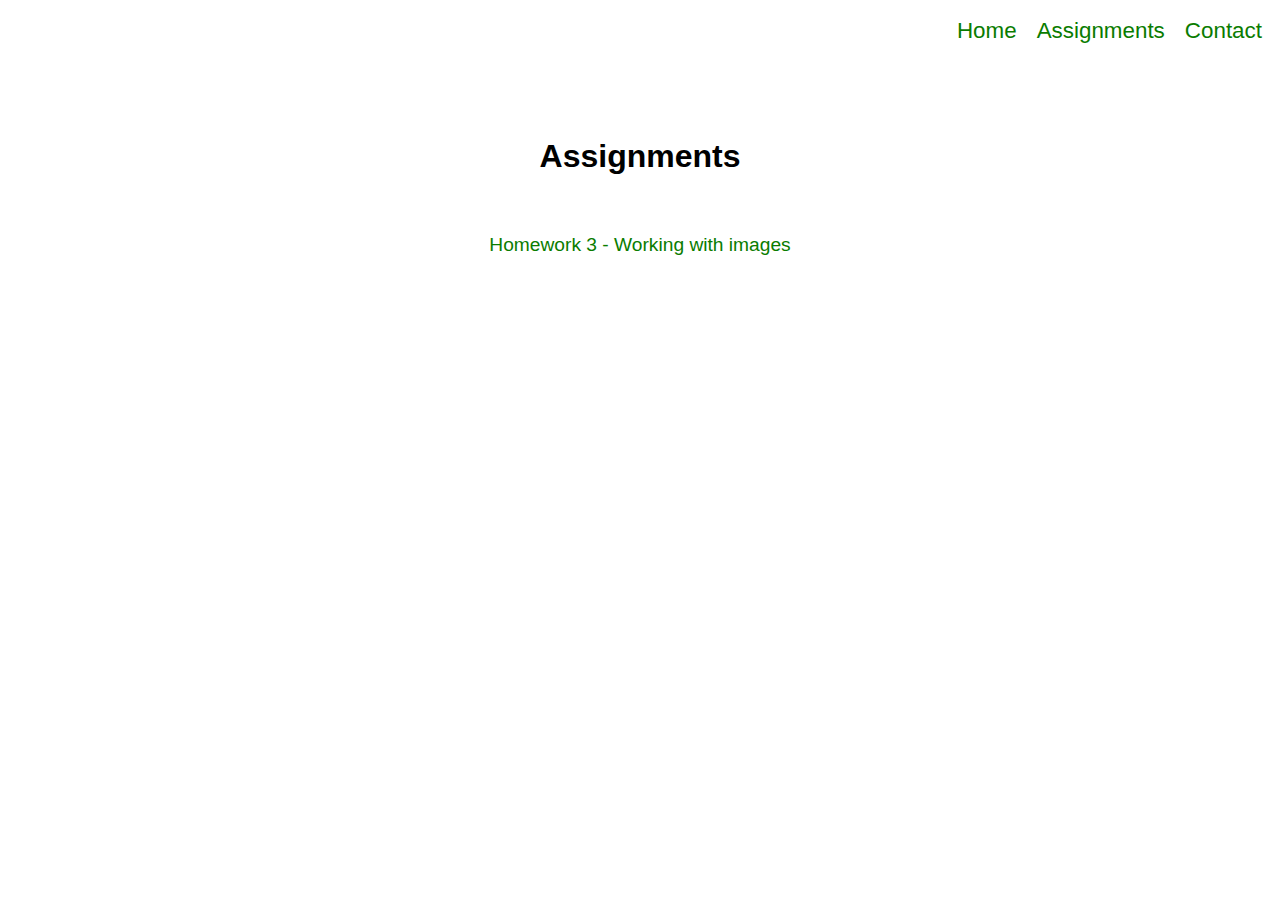
==== assignments.html @ 5842db20 "minify all pages" ====
<!doctypehtml><html lang=en><script async src="https://www.googletagmanager.com/gtag/js?id=G-250KKJ57ZM"></script><script>function gtag(){dataLayer.push(arguments)}window.dataLayer=window.dataLayer||[],gtag("js",new Date),gtag("config","G-250KKJ57ZM")</script><title>Assignments</title><meta charset=utf-8><meta content="width=device-width,initial-scale=1"name=viewport><link href=index.css rel=stylesheet><div class=container><ul class=nav-bar><li><a href=index.html>Home</a><li><a href=assignments.html>Assignments</a><li><a href=contact.html>Contact</a></ul><br><h1>Assignments</h1><br><p class=div-body><a href=hw3.html>Homework 3 - Working with images</a></div>
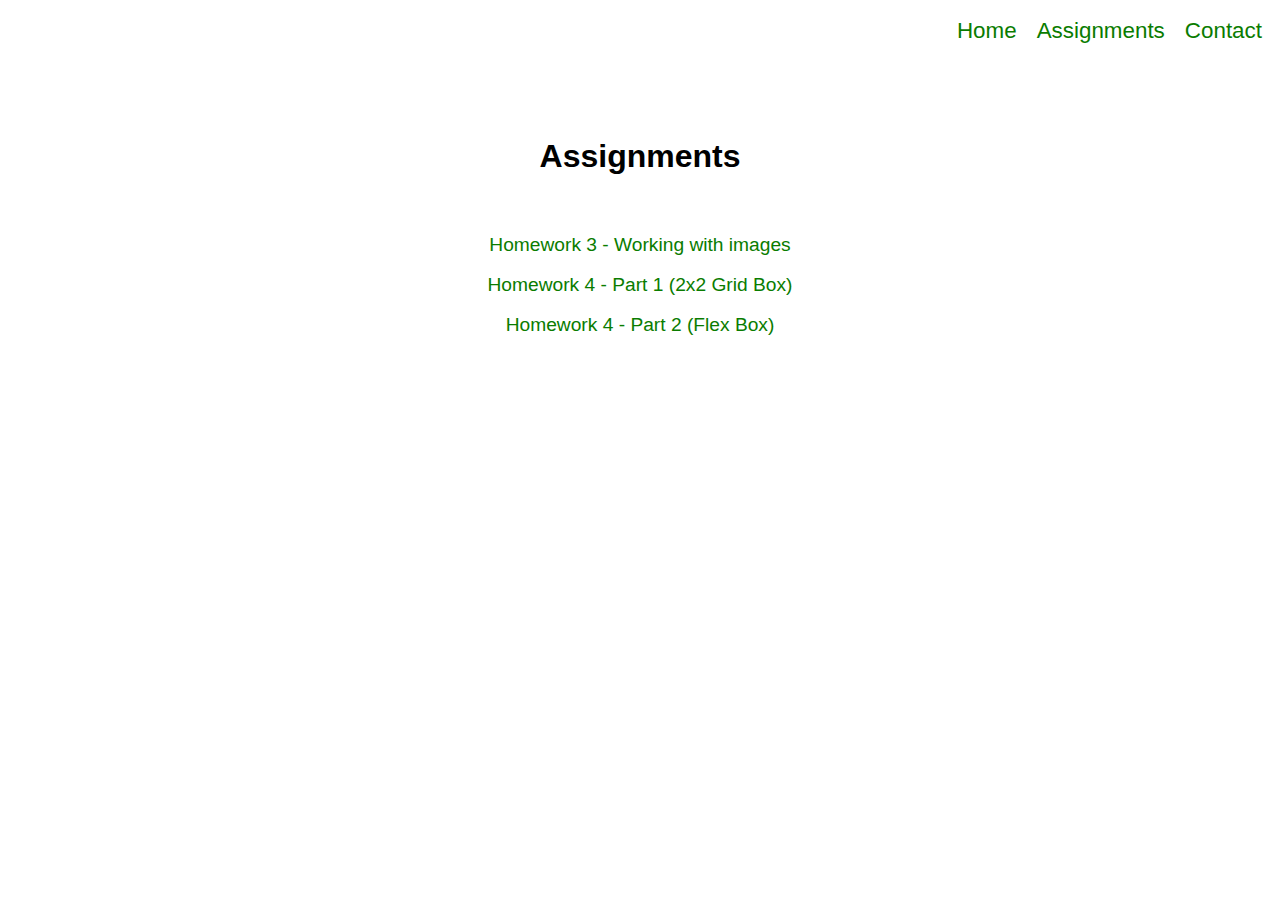
==== commit aaa06541: "added hw4 part 1 and 2" ====
--- a/assignments.html
+++ b/assignments.html
@@ -1 +1,38 @@
-<!doctypehtml><html lang=en><script async src="https://www.googletagmanager.com/gtag/js?id=G-250KKJ57ZM"></script><script>function gtag(){dataLayer.push(arguments)}window.dataLayer=window.dataLayer||[],gtag("js",new Date),gtag("config","G-250KKJ57ZM")</script><title>Assignments</title><meta charset=utf-8><meta content="width=device-width,initial-scale=1"name=viewport><link href=index.css rel=stylesheet><div class=container><ul class=nav-bar><li><a href=index.html>Home</a><li><a href=assignments.html>Assignments</a><li><a href=contact.html>Contact</a></ul><br><h1>Assignments</h1><br><p class=div-body><a href=hw3.html>Homework 3 - Working with images</a></div>
+<!DOCTYPE html>
+<html lang="en">
+<head>
+  <!-- Google tag (gtag.js) -->
+  <script async src="https://www.googletagmanager.com/gtag/js?id=G-250KKJ57ZM"></script>
+  <script>
+    window.dataLayer = window.dataLayer || [];
+    function gtag(){dataLayer.push(arguments);}
+    gtag('js', new Date());
+
+    gtag('config', 'G-250KKJ57ZM');
+  </script>
+
+  <title>Assignments</title>
+  <meta charset="utf-8">
+  <meta name="viewport" content="width=device-width, initial-scale=1">
+  <link rel="stylesheet" href="index.css">
+</head>
+
+<body>
+  <div class="container">
+    <ul class="nav-bar">
+      <li><a href="index.html">Home</a></li>
+      <li><a href="assignments.html">Assignments</a></li>
+      <li><a href="contact.html">Contact</a></li>
+    </ul><br>
+
+    <h1>Assignments</h1><br>
+
+    <div class="div-body-assignments">
+      <a href="hw3.html">Homework 3 - Working with images</a> <br/>
+      <a href="hw4part1.html">Homework 4 - Part 1 (2x2 Grid Box)</a> <br/>
+      <a href="hw4part2.html">Homework 4 - Part 2 (Flex Box)</a> <br/>
+    </div>
+
+  </div>
+</body>
+</html>
--- a/index.css
+++ b/index.css
@@ -0,0 +1,88 @@
+* {
+    font-family: Arial, Helvetica, sans-serif;
+}
+
+ul { list-style-type: none; }
+
+li { display: inline; margin: 10px; }
+
+.nav-bar {
+    display: flex;
+    justify-content: right;
+    font-size: 1.4rem;
+
+    /* width: 450px;
+    height: 50px;
+
+    border: solid;
+    border-color: black;
+    border-radius: 1.2rem;
+    border-width: 2px; */
+
+    margin: auto;
+    margin-bottom: 2em;
+
+}
+
+a { text-decoration: none; }
+a:link { color: rgb(10, 124, 0); background-color: transparent; text-decoration: none; }
+a:visited { color: rgb(0, 0, 0); background-color: transparent; text-decoration: none; }
+a:hover { color: rgb(126, 0, 0); background-color: transparent; text-decoration: none; }
+a:active { color: rgb(126, 0, 0); background-color: transparent; text-decoration: none;}
+
+.center { display: block; margin-left: auto; margin-right: auto; }
+
+figcaption { text-align: center; font: italic; }
+
+h1, h2, h3, h4, h5 { text-align: center; }
+
+p { font-size: 1.2em; }
+
+.container {
+/* border: 1px solid black; */
+    grid-template-columns: 40px 50px auto 50px 40px;
+    grid-template-rows: 25% 100px auto;
+
+}
+
+.div-body { text-align: center; }
+
+.div-body-assignments { 
+/* border: 1px solid black; */
+
+    font-size: 1.2em;
+    text-align: justify;
+    text-align-last: center;
+
+    padding-top: 10px;
+    line-height: 40px;
+}
+
+input[type=text], select, textarea {
+    width: 100%;
+    padding: 12px;
+    border: 1px solid #ccc;
+    border-radius: 4px;
+    box-sizing: border-box;
+    margin-top: 6px;
+    margin-bottom: 16px;
+  }
+  
+  input[type=submit] {
+    background-color: #0045ac;
+    color: white;
+    padding: 12px 20px;
+    border: none;
+    border-radius: 4px;
+    cursor: pointer;
+  }
+  
+  input[type=submit]:hover {
+    background-color: #004ad3;
+  }
+  
+.contactform-container {
+    border-radius: 5px;
+    background-color: #f2f2f2;
+    padding: 20px;
+}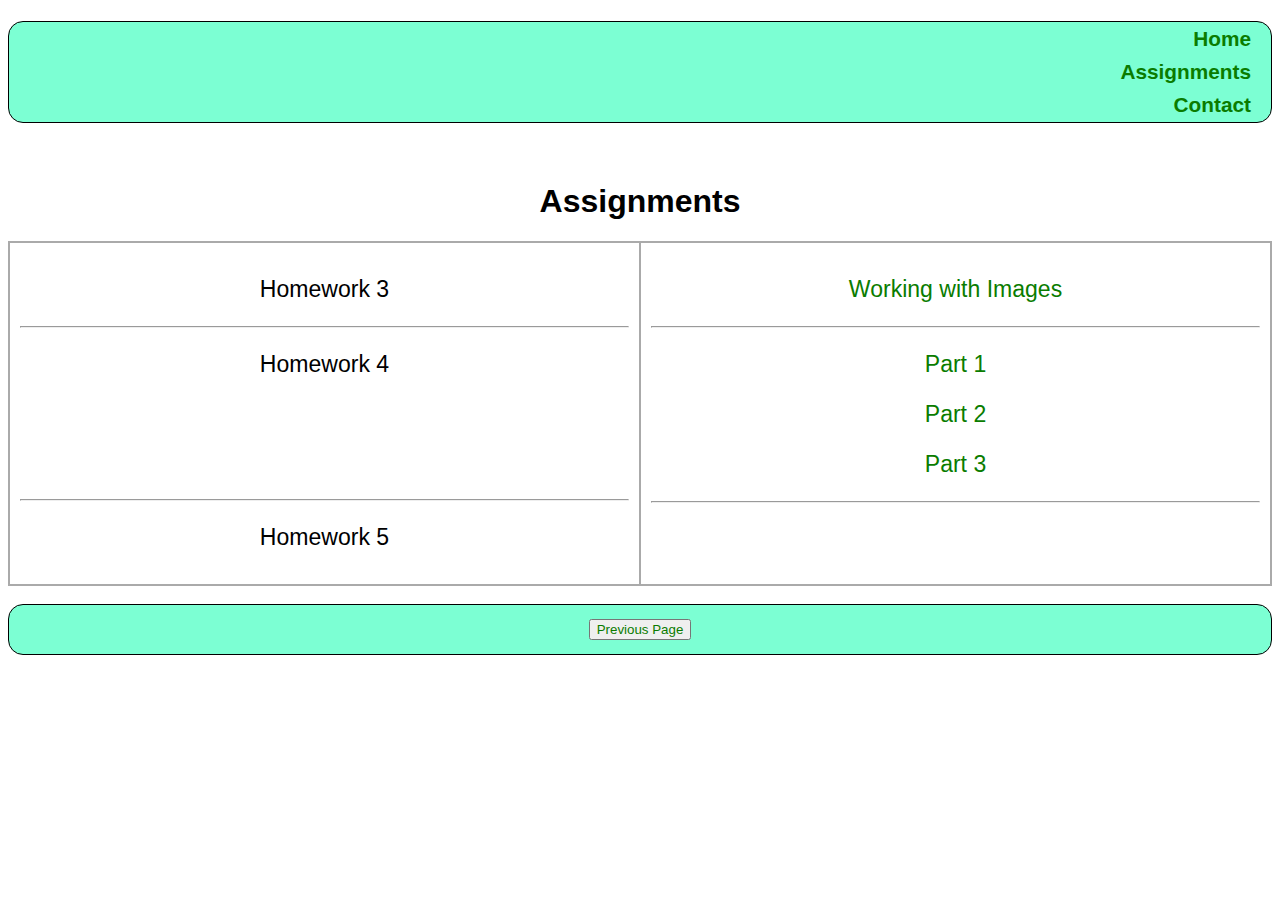
==== commit a08e079e: "Updated CSS on all pages" ====
--- a/assignments.html
+++ b/assignments.html
@@ -25,14 +25,41 @@
       <li><a href="contact.html">Contact</a></li>
     </ul><br>
 
-    <h1>Assignments</h1><br>
+    <h1 style="text-align: center;">Assignments</h1>
 
-    <div class="div-body-assignments">
-      <a href="hw3.html">Homework 3 - Working with images</a> <br/>
-      <a href="hw4part1.html">Homework 4 - Part 1 (2x2 Grid Box)</a> <br/>
-      <a href="hw4part2.html">Homework 4 - Part 2 (Flex Box)</a> <br/>
+    <div class="assignments-row">
+      <div class="assignments-column">
+        <p>Homework 3</p><hr>
+        <p>Homework 4</p><br><br><br><br><hr>
+        <p>Homework 5</p>
+      </div>
+      <div class="assignments-column">
+        <a href="hw3.html"><p>Working with Images</p></a><hr>
+        <a href="hw4part1.html"><p>Part 1</p></a>
+        <a href="hw4part2.html"><p>Part 2</p></a>
+        <a href="hw4part3.html"><p>Part 3</p></a><hr>
+      </div>
+    </div><br>
+
+    <!-- <div class="div-assignments">
+      <ul>
+        <li><a href="hw3.html">Homework 3 - Working with Images</a></li>
+        <li><a href="hw4part1.html">Homework 4 - Part 1</a></li>
+        <li><a href="hw4part2.html">Homework 4 - Part 2</a></li>
+        <li><a href="hw4part3.html">Homework 4 - Part 3</a></li>
+        <li><a href="hw5.html">Homework 5 - Semantics</a></li>
+      </ul>
     </div>
+  </div> -->
 
-  </div>
+  <footer>
+    <div class="btn-container">
+      <div class="return-btn">
+        <button><a href="/index.html">Previous Page</a></button>
+      </div>
+    </div>
+  </footer>
+
+  <!-- <button class="return-btn"><a href="/index.html">Go Back</a></button> -->
 </body>
 </html>
--- a/index.css
+++ b/index.css
@@ -1,27 +1,42 @@
-* {
-    font-family: Arial, Helvetica, sans-serif;
+* { 
+  /* background-color:#cacac9; */
+  font-family: Arial, Helvetica, sans-serif; 
+
+  box-sizing: border-box;
 }
 
-ul { list-style-type: none; }
+.nav-bar {
+  border: 1px solid black;
+  background-color:#7cffd3;
+  
+  list-style-type: none;
+  border-radius: 15px;
+  font-size: 1.3em;
+  font-weight: bold;
+  line-height: 1.6; 
+  text-align: right;
+  padding-right: 20px;
+}
 
-li { display: inline; margin: 10px; }
+footer {
+  border: 1px solid black;
+  background-color:#7cffd3;
+  border-radius: 15px;
+}
 
-.nav-bar {
-    display: flex;
-    justify-content: right;
-    font-size: 1.4rem;
+.assignments-row {
+  border: 1px solid rgb(170, 170, 170);
 
-    /* width: 450px;
-    height: 50px;
+  display: flex;
+  text-align: center;
+  font-size: 1.2em;
+}
 
-    border: solid;
-    border-color: black;
-    border-radius: 1.2rem;
-    border-width: 2px; */
-
-    margin: auto;
-    margin-bottom: 2em;
-
+.assignments-column {
+  border: 1px solid rgb(170, 170, 170);
+  
+  flex: 50%;
+  padding: 10px;
 }
 
 a { text-decoration: none; }
@@ -39,24 +54,25 @@
 p { font-size: 1.2em; }
 
 .container {
-/* border: 1px solid black; */
-    grid-template-columns: 40px 50px auto 50px 40px;
-    grid-template-rows: 25% 100px auto;
+  /* border: 1px solid black; */
 
+  grid-template-columns: 40px 50px auto 50px 40px;
+  grid-template-rows: 25% 100px auto;
 }
 
 .div-body { text-align: center; }
 
-.div-body-assignments { 
-/* border: 1px solid black; */
+.div-assignments { 
+  /* border: 1px solid black; */
 
-    font-size: 1.2em;
-    text-align: justify;
-    text-align-last: center;
+  font-size: 1.2em;
+  text-align: center;
+  padding-top: 10px;
+  line-height: 40px;
+}
 
-    padding-top: 10px;
-    line-height: 40px;
-}
+.div-assignments ul { list-style-type: none; }
+.div-assignments ul li { margin: 10px; }
 
 input[type=text], select, textarea {
     width: 100%;
@@ -85,4 +101,23 @@
     border-radius: 5px;
     background-color: #f2f2f2;
     padding: 20px;
+}
+
+.btn-container {
+  /* border: 1px solid black; */
+
+  position: relative;
+}
+
+.return-btn {
+  display: block;
+  width: 20%;
+  border-radius: 50px;
+  padding: 14px 28px;
+  margin-left: 40%;
+
+  font-size: 16px;
+  cursor: pointer;
+  text-align: center;
+
 }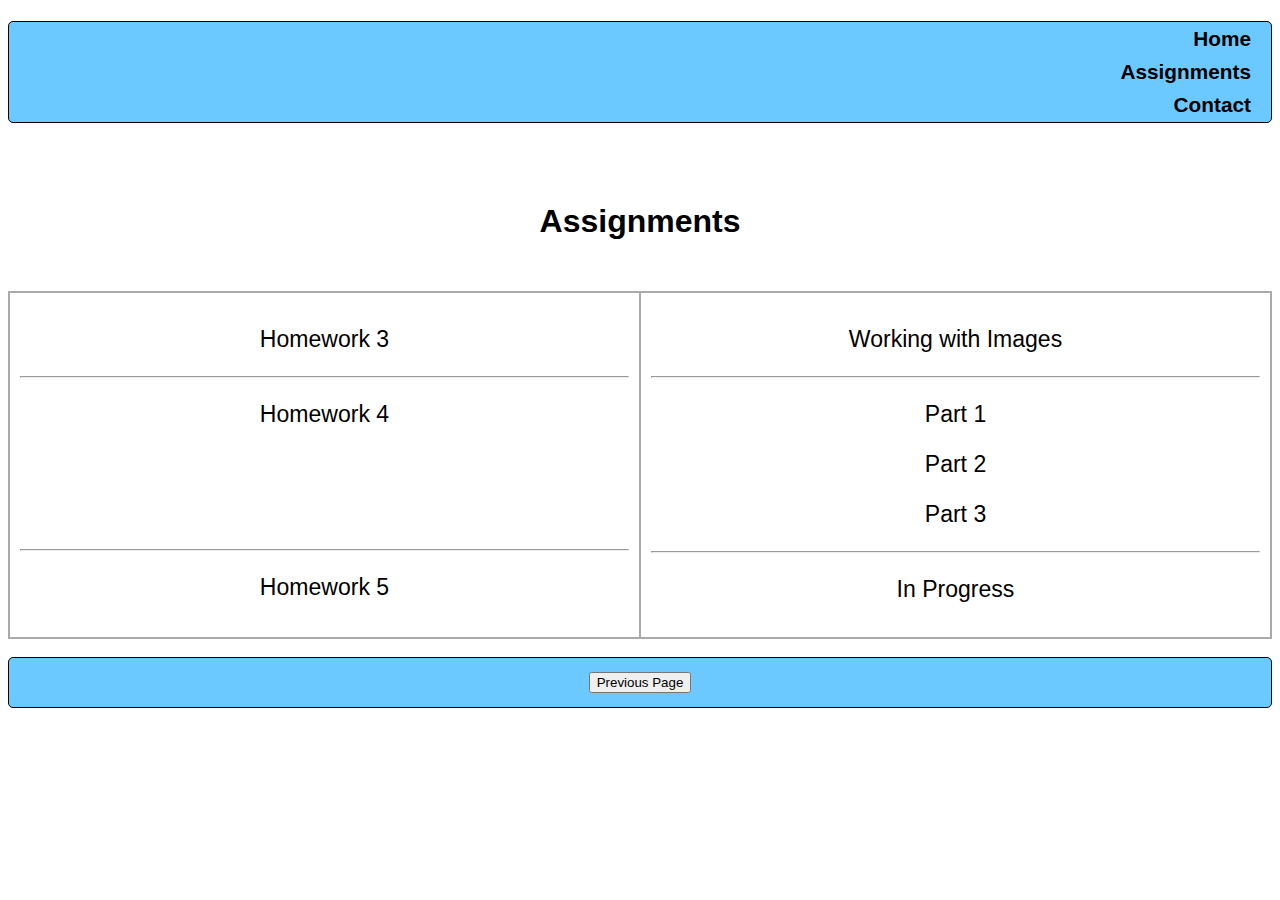
==== commit c37cf53c: "Fixed CSS coloring and positioning of columns" ====
--- a/assignments.html
+++ b/assignments.html
@@ -25,7 +25,7 @@
       <li><a href="contact.html">Contact</a></li>
     </ul><br>
 
-    <h1 style="text-align: center;">Assignments</h1>
+    <h1 style="text-align: center; padding-top: 20px; padding-bottom: 30px;">Assignments</h1>
 
     <div class="assignments-row">
       <div class="assignments-column">
@@ -38,6 +38,7 @@
         <a href="hw4part1.html"><p>Part 1</p></a>
         <a href="hw4part2.html"><p>Part 2</p></a>
         <a href="hw4part3.html"><p>Part 3</p></a><hr>
+        <a href="hw5.html"><p>In Progress</p></a>
       </div>
     </div><br>
 
@@ -55,7 +56,7 @@
   <footer>
     <div class="btn-container">
       <div class="return-btn">
-        <button><a href="/index.html">Previous Page</a></button>
+        <a href="/index.html"><button>Previous Page</button></a>
       </div>
     </div>
   </footer>
--- a/index.css
+++ b/index.css
@@ -7,10 +7,10 @@
 
 .nav-bar {
   border: 1px solid black;
-  background-color:#7cffd3;
+  background-color:#6bc9ff;
   
   list-style-type: none;
-  border-radius: 15px;
+  border-radius: 5px;
   font-size: 1.3em;
   font-weight: bold;
   line-height: 1.6; 
@@ -20,8 +20,8 @@
 
 footer {
   border: 1px solid black;
-  background-color:#7cffd3;
-  border-radius: 15px;
+  background-color:#6bc9ff;
+  border-radius: 5px;
 }
 
 .assignments-row {
@@ -40,10 +40,10 @@
 }
 
 a { text-decoration: none; }
-a:link { color: rgb(10, 124, 0); background-color: transparent; text-decoration: none; }
+a:link { color: rgb(0, 0, 0); background-color: transparent; text-decoration: none; }
 a:visited { color: rgb(0, 0, 0); background-color: transparent; text-decoration: none; }
-a:hover { color: rgb(126, 0, 0); background-color: transparent; text-decoration: none; }
-a:active { color: rgb(126, 0, 0); background-color: transparent; text-decoration: none;}
+a:hover { color: rgb(87, 75, 190); background-color: transparent; text-decoration: none; }
+a:active { color: rgb(87, 75, 190); background-color: transparent; text-decoration: none;}
 
 .center { display: block; margin-left: auto; margin-right: auto; }
 
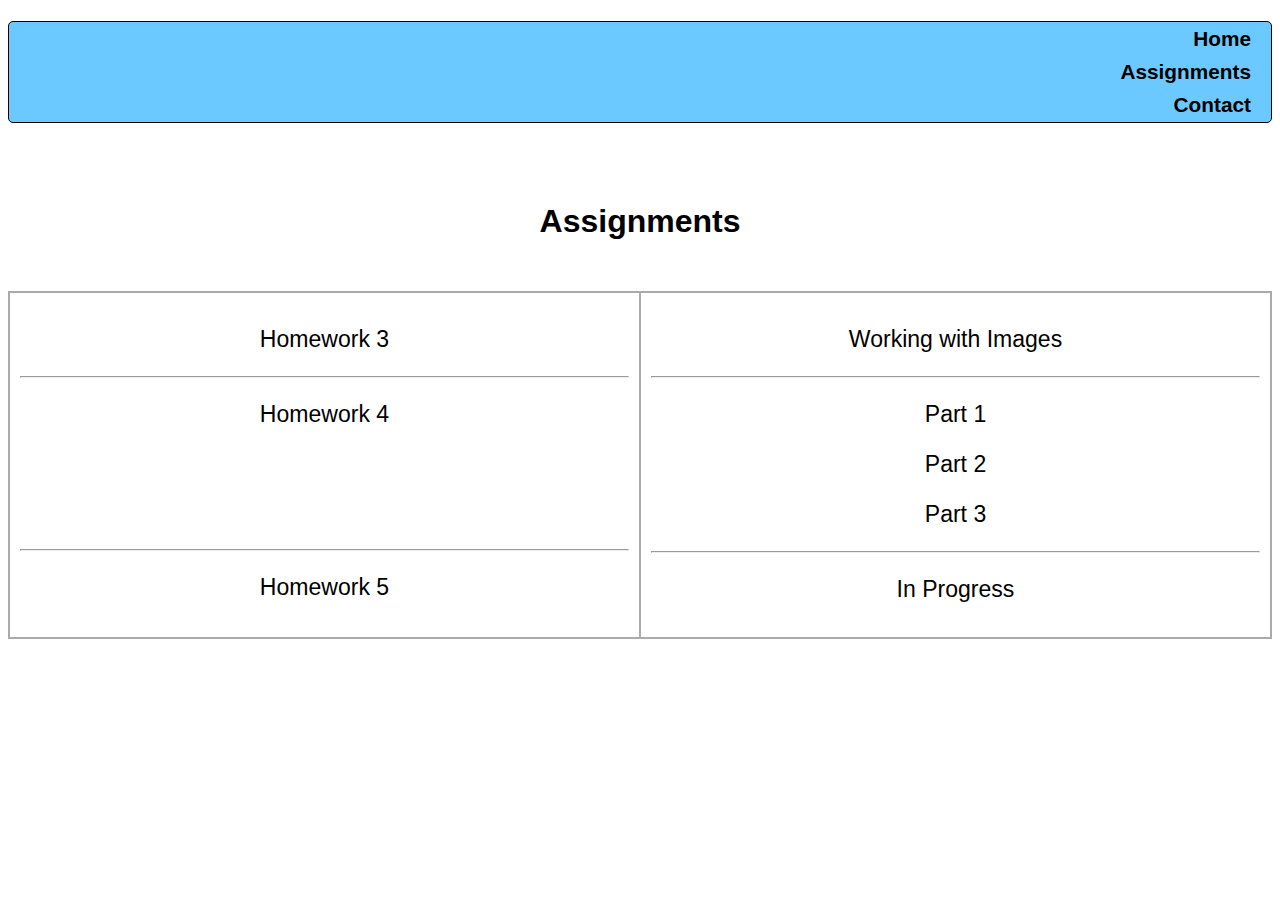
==== commit 2cd2c600: "Added microdata and roles in hw5.html" ====
--- a/assignments.html
+++ b/assignments.html
@@ -28,11 +28,13 @@
     <h1 style="text-align: center; padding-top: 20px; padding-bottom: 30px;">Assignments</h1>
 
     <div class="assignments-row">
+
       <div class="assignments-column">
         <p>Homework 3</p><hr>
         <p>Homework 4</p><br><br><br><br><hr>
         <p>Homework 5</p>
       </div>
+
       <div class="assignments-column">
         <a href="hw3.html"><p>Working with Images</p></a><hr>
         <a href="hw4part1.html"><p>Part 1</p></a>
@@ -40,27 +42,9 @@
         <a href="hw4part3.html"><p>Part 3</p></a><hr>
         <a href="hw5.html"><p>In Progress</p></a>
       </div>
-    </div><br>
 
-    <!-- <div class="div-assignments">
-      <ul>
-        <li><a href="hw3.html">Homework 3 - Working with Images</a></li>
-        <li><a href="hw4part1.html">Homework 4 - Part 1</a></li>
-        <li><a href="hw4part2.html">Homework 4 - Part 2</a></li>
-        <li><a href="hw4part3.html">Homework 4 - Part 3</a></li>
-        <li><a href="hw5.html">Homework 5 - Semantics</a></li>
-      </ul>
     </div>
-  </div> -->
-
-  <footer>
-    <div class="btn-container">
-      <div class="return-btn">
-        <a href="/index.html"><button>Previous Page</button></a>
-      </div>
-    </div>
-  </footer>
-
-  <!-- <button class="return-btn"><a href="/index.html">Go Back</a></button> -->
+  </div><br>
 </body>
 </html>
+
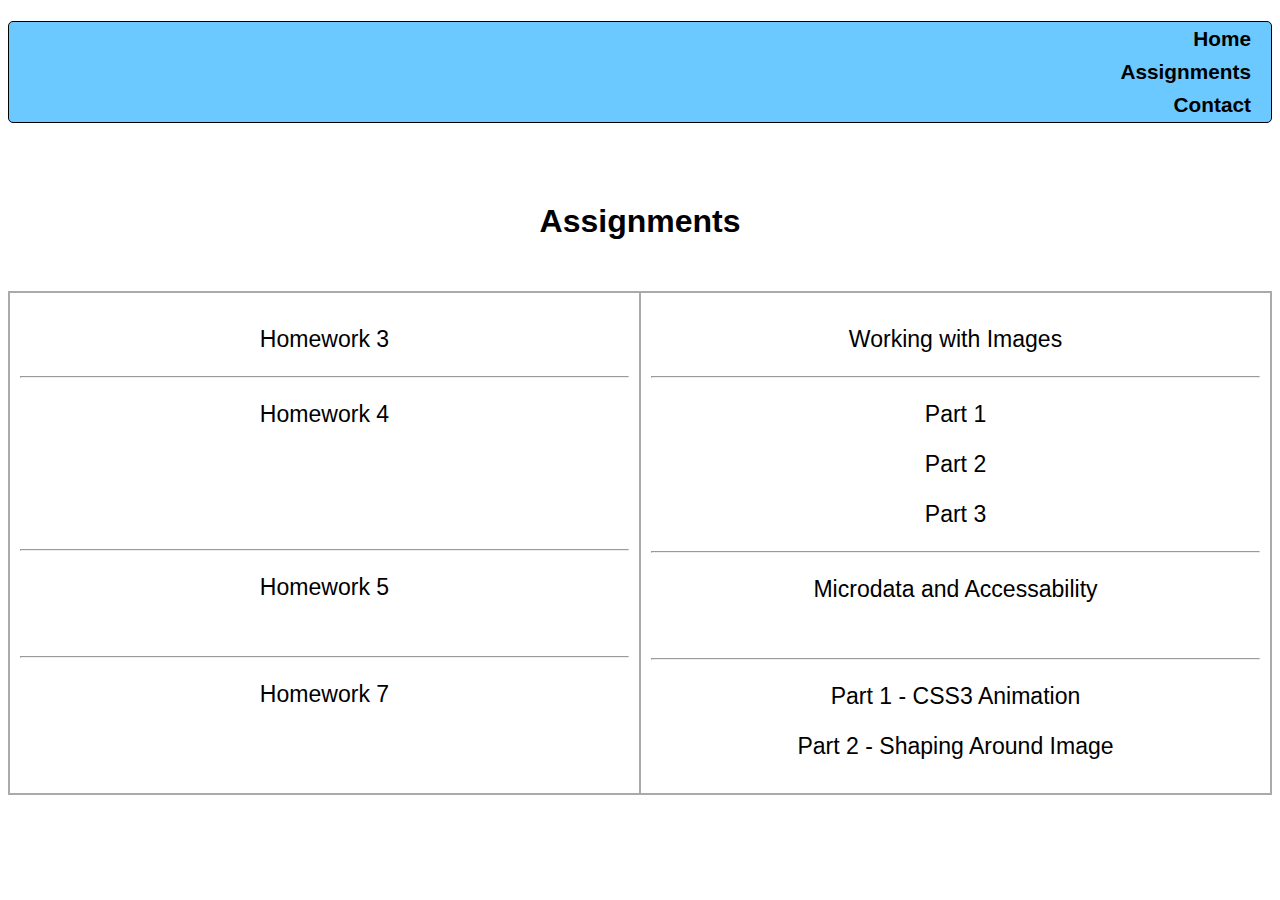
==== commit 7cd03072: "Uploaded hw7 part 2 shaping content" ====
--- a/assignments.html
+++ b/assignments.html
@@ -32,7 +32,8 @@
       <div class="assignments-column">
         <p>Homework 3</p><hr>
         <p>Homework 4</p><br><br><br><br><hr>
-        <p>Homework 5</p>
+        <p>Homework 5</p><br><hr>
+        <p>Homework 7</p>
       </div>
 
       <div class="assignments-column">
@@ -40,7 +41,9 @@
         <a href="hw4part1.html"><p>Part 1</p></a>
         <a href="hw4part2.html"><p>Part 2</p></a>
         <a href="hw4part3.html"><p>Part 3</p></a><hr>
-        <a href="hw5.html"><p>In Progress</p></a>
+        <a href="hw5.html"><p>Microdata and Accessability</p></a><br><hr>
+        <a href="hw7a.html"><p>Part 1 - CSS3 Animation</p></a>
+        <a href="hw7b.html"><p>Part 2 - Shaping Around Image</p></a>
       </div>
 
     </div>
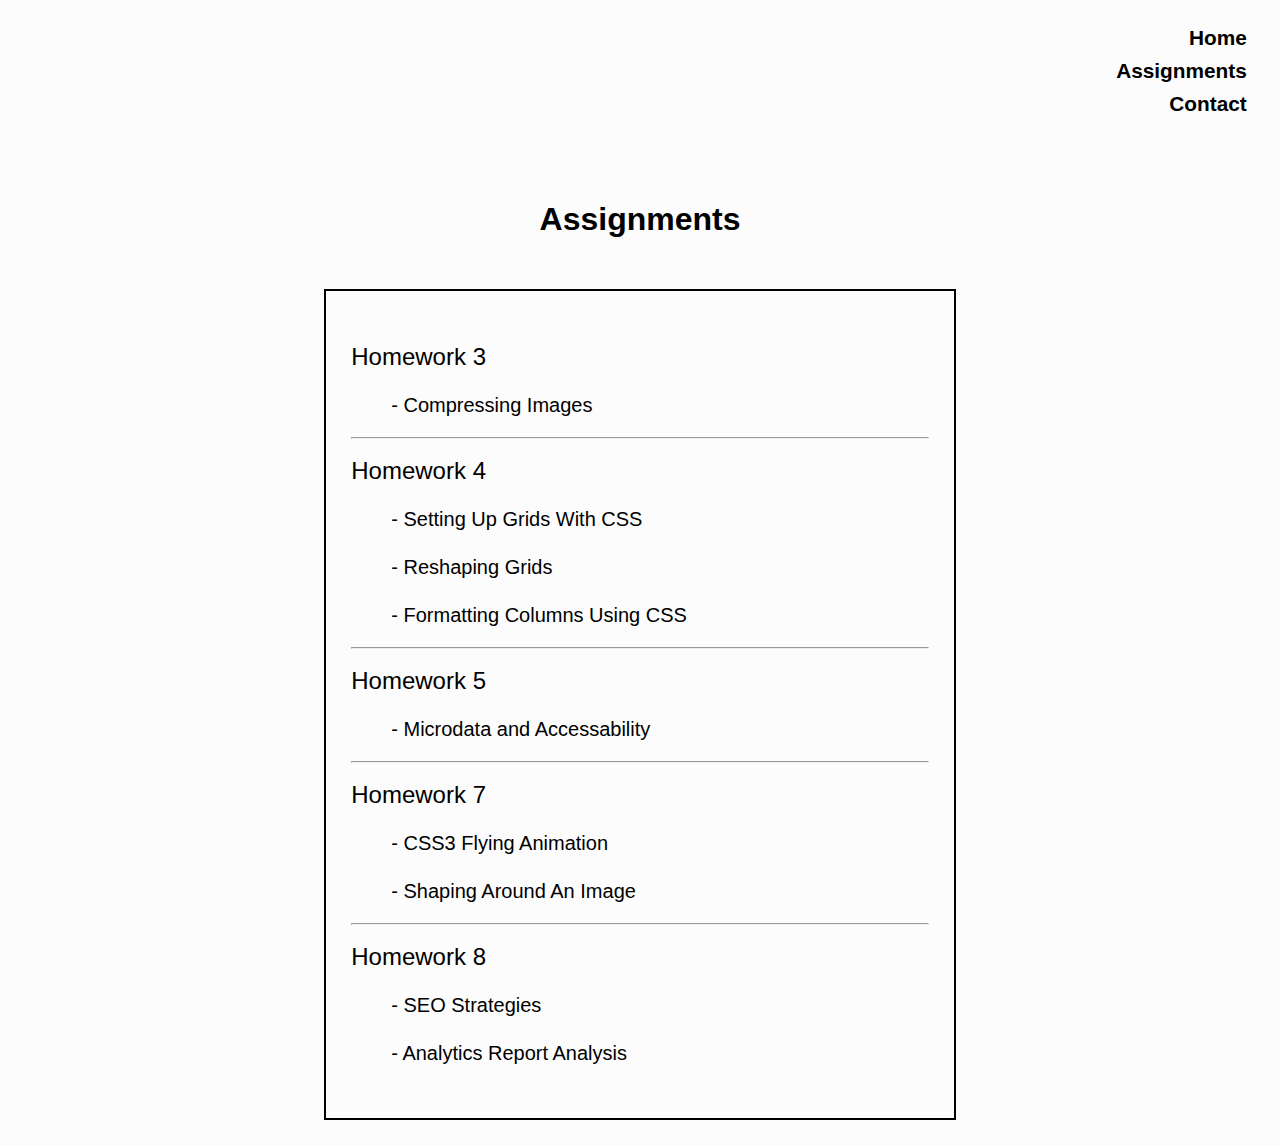
==== commit 72f805d7: "Redid all CSS and added hw8 pages" ====
--- a/assignments.html
+++ b/assignments.html
@@ -11,8 +11,9 @@
     gtag('config', 'G-250KKJ57ZM');
   </script>
 
-  <title>Assignments</title>
+  <title>Community College of San Francisco - CNIT 132A | Assignments</title>
   <meta charset="utf-8">
+  <meta name="description" content="homework assignments for CNIT 132A">
   <meta name="viewport" content="width=device-width, initial-scale=1">
   <link rel="stylesheet" href="index.css">
 </head>
@@ -27,25 +28,50 @@
 
     <h1 style="text-align: center; padding-top: 20px; padding-bottom: 30px;">Assignments</h1>
 
-    <div class="assignments-row">
+    <div class="assignment-div">
+      <dl>
+        <dt>Homework 3</dt>
+        <dd><a href="hw3.html">- Compressing Images</a></dd>
+        <hr>
+        <dt>Homework 4</dt>
+        <dd><a href="hw4part1.html">- Setting Up Grids With CSS</a></dd>
+        <dd><a href="hw4part2.html">- Reshaping Grids</a></dd>
+        <dd><a href="hw4part3.html">- Formatting Columns Using CSS</a></dd>
+        <hr>
+        <dt>Homework 5</dt>
+        <dd><a href="hw5.html">- Microdata and Accessability</a></dd>
+        <hr>
+        <dt>Homework 7</dt>
+        <dd><a href="hw7a.html">- CSS3 Flying Animation</a></dd>
+        <dd><a href="hw7b.html">- Shaping Around An Image</a></dd>
+        <hr>
+        <dt>Homework 8</dt>
+        <dd><a href="hw8part1.html">- SEO Strategies</a></dd>
+        <dd><a href="hw8part2.html">- Analytics Report Analysis</a></dd>
+      </dl>
+    </div>
+
+    <!-- <div class="assignments-row">
 
       <div class="assignments-column">
         <p>Homework 3</p><hr>
         <p>Homework 4</p><br><br><br><br><hr>
         <p>Homework 5</p><br><hr>
-        <p>Homework 7</p>
+        <p>Homework 7</p><br><br><br><hr>
+        <p>Homework 8</p>
       </div>
 
       <div class="assignments-column">
-        <a href="hw3.html"><p>Working with Images</p></a><hr>
-        <a href="hw4part1.html"><p>Part 1</p></a>
-        <a href="hw4part2.html"><p>Part 2</p></a>
-        <a href="hw4part3.html"><p>Part 3</p></a><hr>
+        <a href="hw3.html"><p>Compressing Images</p></a><hr>
+        <a href="hw4part1.html"><p>Setting Up Grids With CSS</p></a>
+        <a href="hw4part2.html"><p>Reshaping Grids</p></a>
+        <a href="hw4part3.html"><p>Formatting Columns using CSS</p></a><hr>
         <a href="hw5.html"><p>Microdata and Accessability</p></a><br><hr>
-        <a href="hw7a.html"><p>Part 1 - CSS3 Animation</p></a>
-        <a href="hw7b.html"><p>Part 2 - Shaping Around Image</p></a>
-      </div>
-
+        <a href="hw7a.html"><p>CSS3 Flying Animation</p></a>
+        <a href="hw7b.html"><p>Shaping Around An Image</p></a><br><hr>
+        <a href="hw8part1.html"><p>SEO Strategies</p></a>
+        <a href="hw8part2.html"><p>Final Analytics Report Analysis</p></a>
+      </div> -->
     </div>
   </div><br>
 </body>
--- a/index.css
+++ b/index.css
@@ -1,32 +1,51 @@
 * { 
-  /* background-color:#cacac9; */
-  font-family: Arial, Helvetica, sans-serif; 
-
+  background-color:#fcfcfc;
+  /* background-color:#95da8b; */
+  font-family: 'Trebuchet MS', 'Lucida Sans Unicode', 'Lucida Grande', 'Lucida Sans', Arial, sans-serif;
   box-sizing: border-box;
 }
 
 .nav-bar {
-  border: 1px solid black;
-  background-color:#6bc9ff;
-  
   list-style-type: none;
-  border-radius: 5px;
+  line-height: 1.6; 
+
   font-size: 1.3em;
   font-weight: bold;
-  line-height: 1.6; 
+
   text-align: right;
-  padding-right: 20px;
+  padding-right: 2%;
 }
 
 footer {
-  border: 1px solid black;
+  /* border: 1px solid black; */
+
   background-color:#6bc9ff;
   border-radius: 5px;
 }
 
-.assignments-row {
+.assignment-div {
+  border: 2px solid black;
+
+  margin: auto;
+  width: 50%;
+  padding: 2%;
+  line-height: 3em;
+}
+
+.assignment-div dt {
+  font-size: 24px;
+  /* translate: 28%; */
+}
+
+.assignment-div dd {
+  font-size: 20px;
+  /* translate: 30%; */
+}
+
+/* .assignments-row {
   border: 1px solid rgb(170, 170, 170);
 
+  border: 1px solid black;
   display: flex;
   text-align: center;
   font-size: 1.2em;
@@ -34,10 +53,14 @@
 
 .assignments-column {
   border: 1px solid rgb(170, 170, 170);
-  
+  border: 1px solid black;
+
+  text-align: center;
+  line-height: 1.2em;
   flex: 50%;
-  padding: 10px;
-}
+  padding: 15px;
+  padding: 3%;
+} */
 
 a { text-decoration: none; }
 a:link { color: rgb(0, 0, 0); background-color: transparent; text-decoration: none; }
@@ -51,7 +74,21 @@
 
 h1, h2, h3, h4, h5 { text-align: center; }
 
+.body-info {
+  /* border: 1px dotted black; */
+
+  margin-top: 5%;
+}
+
 p { font-size: 1.2em; }
+
+.index-img {
+  /* border: 1px solid black; */
+  
+  width: 100%;
+  height: auto;
+  text-align: center;
+}
 
 .container {
   /* border: 1px solid black; */
@@ -60,7 +97,30 @@
   grid-template-rows: 25% 100px auto;
 }
 
-.div-body { text-align: center; }
+.container-contact {
+  /* border: 1px dotted black; */
+
+  text-align: center;
+  margin-top: 2%;
+  padding: 3%;
+}
+
+.container-contact h1 {
+  padding-bottom: 4%;
+}
+
+.container-hw8 {
+  /* border: 1px dotted black; */
+
+  margin-top: 2%;
+  padding: 3%;
+}
+
+.container-hw8 h1 {
+  /* border: 1px dotted black; */
+
+  margin-bottom: 5%;
+}
 
 .div-assignments { 
   /* border: 1px solid black; */
@@ -110,14 +170,14 @@
 }
 
 .return-btn {
-  display: block;
-  width: 20%;
-  border-radius: 50px;
-  padding: 14px 28px;
-  margin-left: 40%;
-
-  font-size: 16px;
+  font-size: 1.2em;
   cursor: pointer;
   text-align: center;
 
+  margin: 0;
+  position: absolute;
+  top: 50%;
+  left: 50%;
+  -ms-transform: translate(-50%, -50%);
+  transform: translate(-50%, -50%);
 }